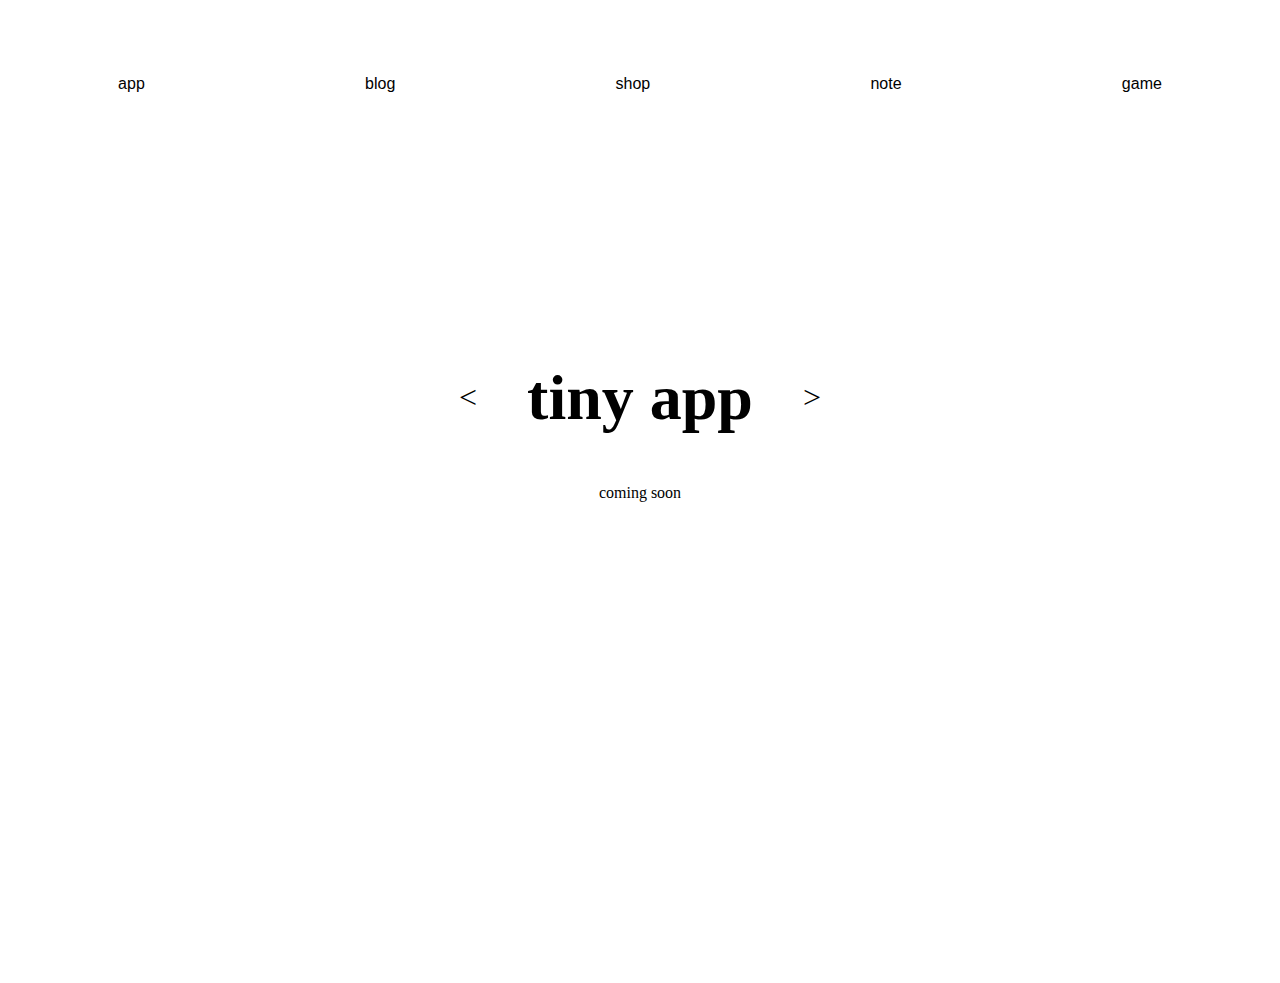
==== index.html @ 34452d66 "basic format" ====
<!DOCTYPE html>
<html lang="en">

<head>
    <meta charset="UTF-8">
    <meta http-equiv="X-UA-Compatible" content="IE=edge">
    <meta name="viewport" content="width=device-width, initial-scale=1.0">
    <link rel="stylesheet" href="./index.css">
    <title>TINY</title>
</head>

<body>
    <nav class="nav">
        <div class="app">
            app
        </div>
        <div class="blog">
            blog
        </div>
        <div class="shop">
            shop
        </div>
        <div class="note">
            note
        </div>
        <div class="game">
            game
        </div>
    </nav>


    <div class="title-container">
        <div class="left-click">
            < </div>

                <h1 class="title">
                    tiny <span class="app">app</span>
                </h1>

                <div class="right-click">
                    >
                </div>
        </div>
        <p class='soon'>
            coming soon
        </p>

</body>

</html>
---- index.css ----
body {
    height: 100vh;
}

.nav{
    margin-top: 75px;
    display: flex;
    justify-content: space-around;
    font-family: sans-serif;
}

.title-container {
    margin-top: 225px;
    margin-bottom: -10px;
    display: flex;
    /* flex-direction: column; */
    align-items: center;    
    justify-content: center;
    font-size: 2rem;
}

.soon {
    display: flex;
    justify-content: center;
}

.left-click {
    margin-right: 50px;    
}

.right-click {
    margin-left: 50px;
}

.app {
    color: rgb(.666, .7294, .7686);
}
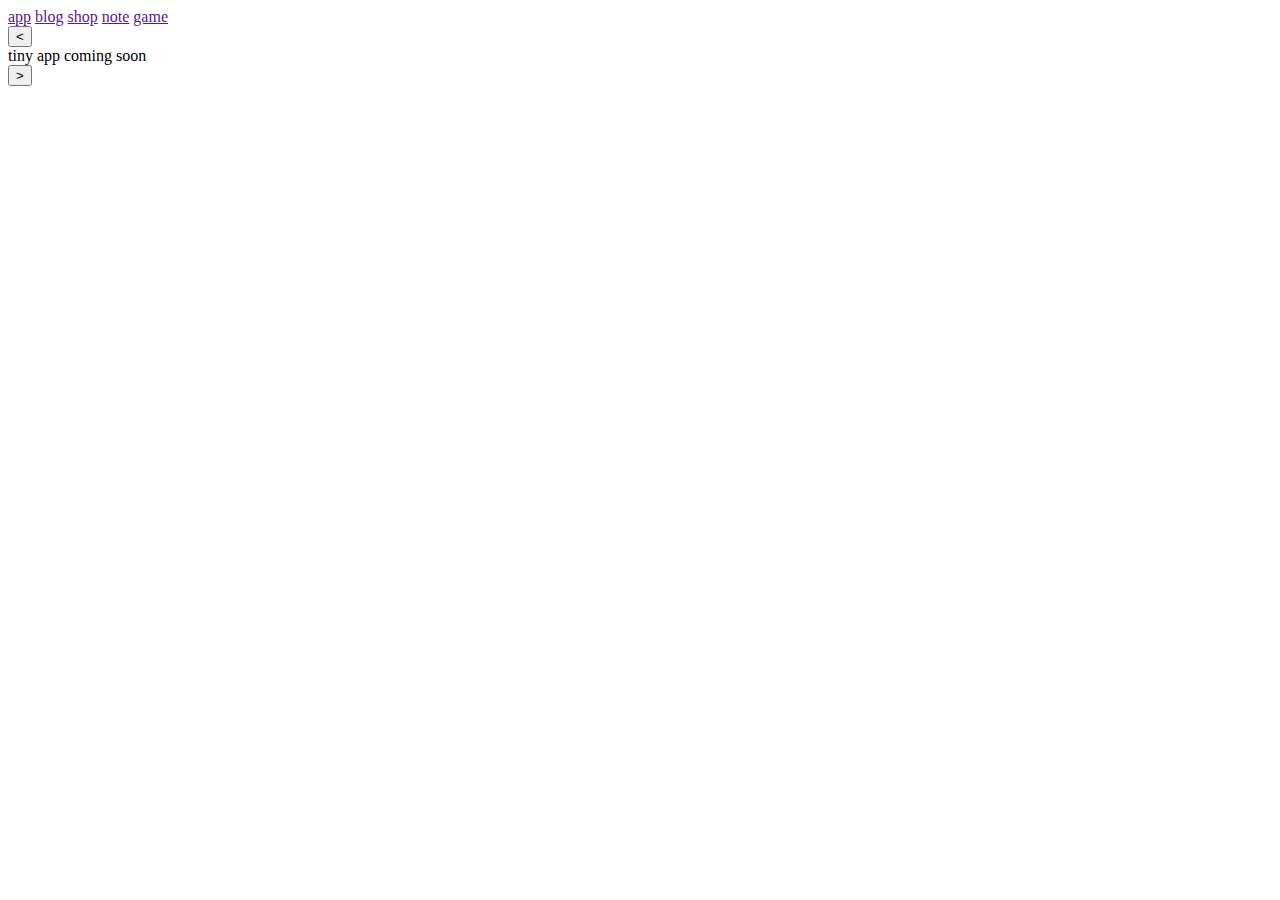
==== commit 4ba3ed96: "marks walkthrough" ====
--- a/index.html
+++ b/index.html
@@ -1,50 +1,39 @@
 <!DOCTYPE html>
 <html lang="en">
-
 <head>
     <meta charset="UTF-8">
     <meta http-equiv="X-UA-Compatible" content="IE=edge">
     <meta name="viewport" content="width=device-width, initial-scale=1.0">
-    <link rel="stylesheet" href="./index.css">
-    <title>TINY</title>
+    <script src='./index.js' defer></script>
+    <link rel='stylesheet' href='index'></link>
+    <title>Document</title>
 </head>
+<body>
+    <div class="container">
+        <header>
+            <a href="">app</a>
+            <a href="">blog</a>
+            <a href="">shop</a>
+            <a href="">note</a>
+            <a href="">game</a>
+        </header>
 
-<body>
-    <nav class="nav">
-        <div class="app">
-            app
-        </div>
-        <div class="blog">
-            blog
-        </div>
-        <div class="shop">
-            shop
-        </div>
-        <div class="note">
-            note
-        </div>
-        <div class="game">
-            game
-        </div>
-    </nav>
+        <aside class="left">
+            <button id='left-button'><</button>
+        </aside>
 
+        <main>
+            <span>tiny <span id='app-name'></span></span>
+            <span>coming soon</span>
+        </main>
 
-    <div class="title-container">
-        <div class="left-click">
-            < </div>
+        <aside class="right">
+            <button id="right-button">></button>
+        </aside>
 
-                <h1 class="title">
-                    tiny <span class="app">app</span>
-                </h1>
+        <footer>
 
-                <div class="right-click">
-                    >
-                </div>
-        </div>
-        <p class='soon'>
-            coming soon
-        </p>
-
+        </footer>
+    </div>
 </body>
-
 </html>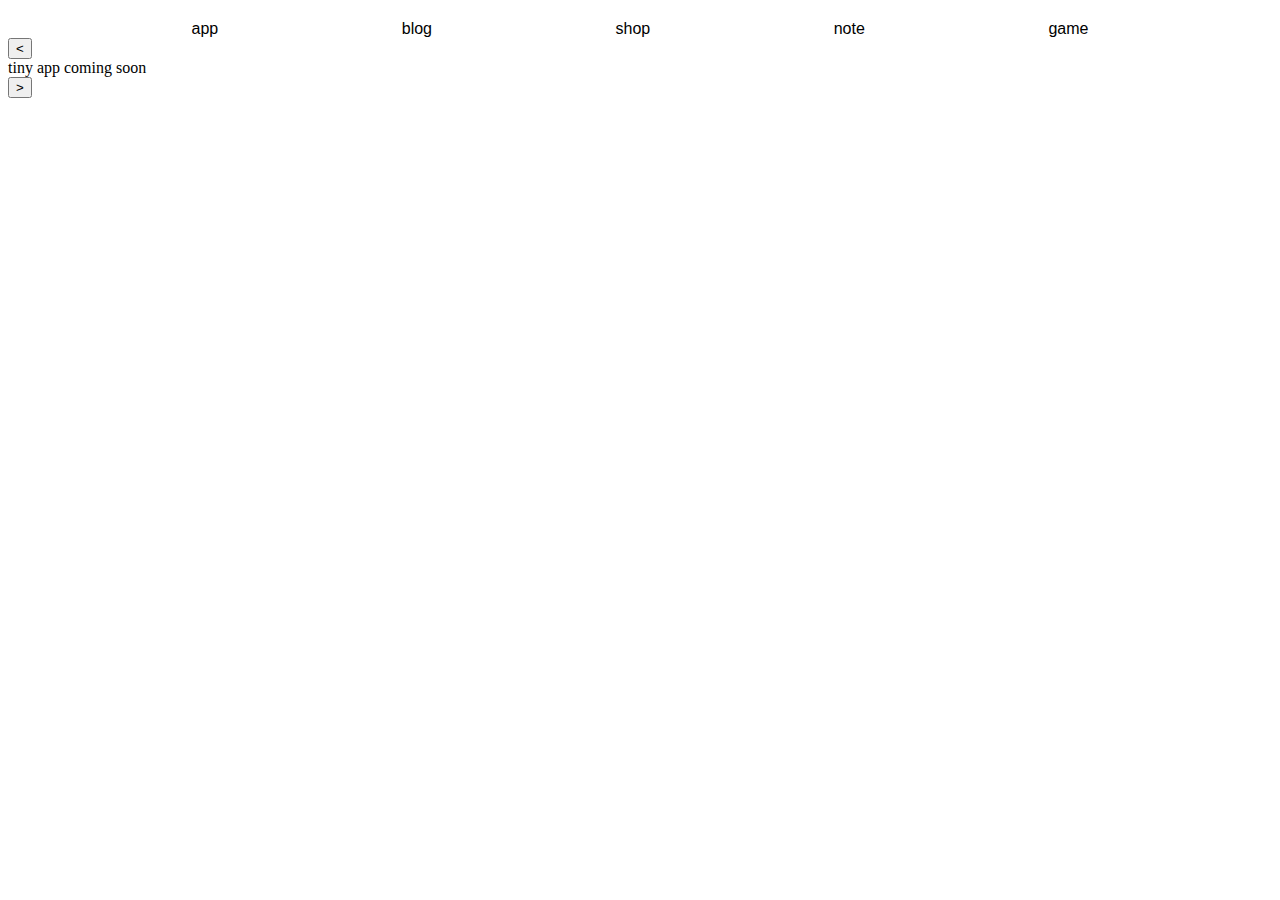
==== commit 5968e1ef: "navbar and anchor tags" ====
--- a/index.html
+++ b/index.html
@@ -5,12 +5,12 @@
     <meta http-equiv="X-UA-Compatible" content="IE=edge">
     <meta name="viewport" content="width=device-width, initial-scale=1.0">
     <script src='./index.js' defer></script>
-    <link rel='stylesheet' href='index'></link>
+    <link rel='stylesheet' href='./index.css'></link>
     <title>Document</title>
 </head>
 <body>
     <div class="container">
-        <header>
+        <header class="nav">
             <a href="">app</a>
             <a href="">blog</a>
             <a href="">shop</a>
--- a/index.css
+++ b/index.css
@@ -0,0 +1,16 @@
+.nav {
+    display: flex;
+    justify-content: space-evenly;
+    margin-top: 20px;
+    font-family: sans-serif;
+}
+
+a {    
+    text-decoration: none;
+    color: #000;
+}
+
+a:hover {
+    cursor: pointer;
+    color: #aaa;
+}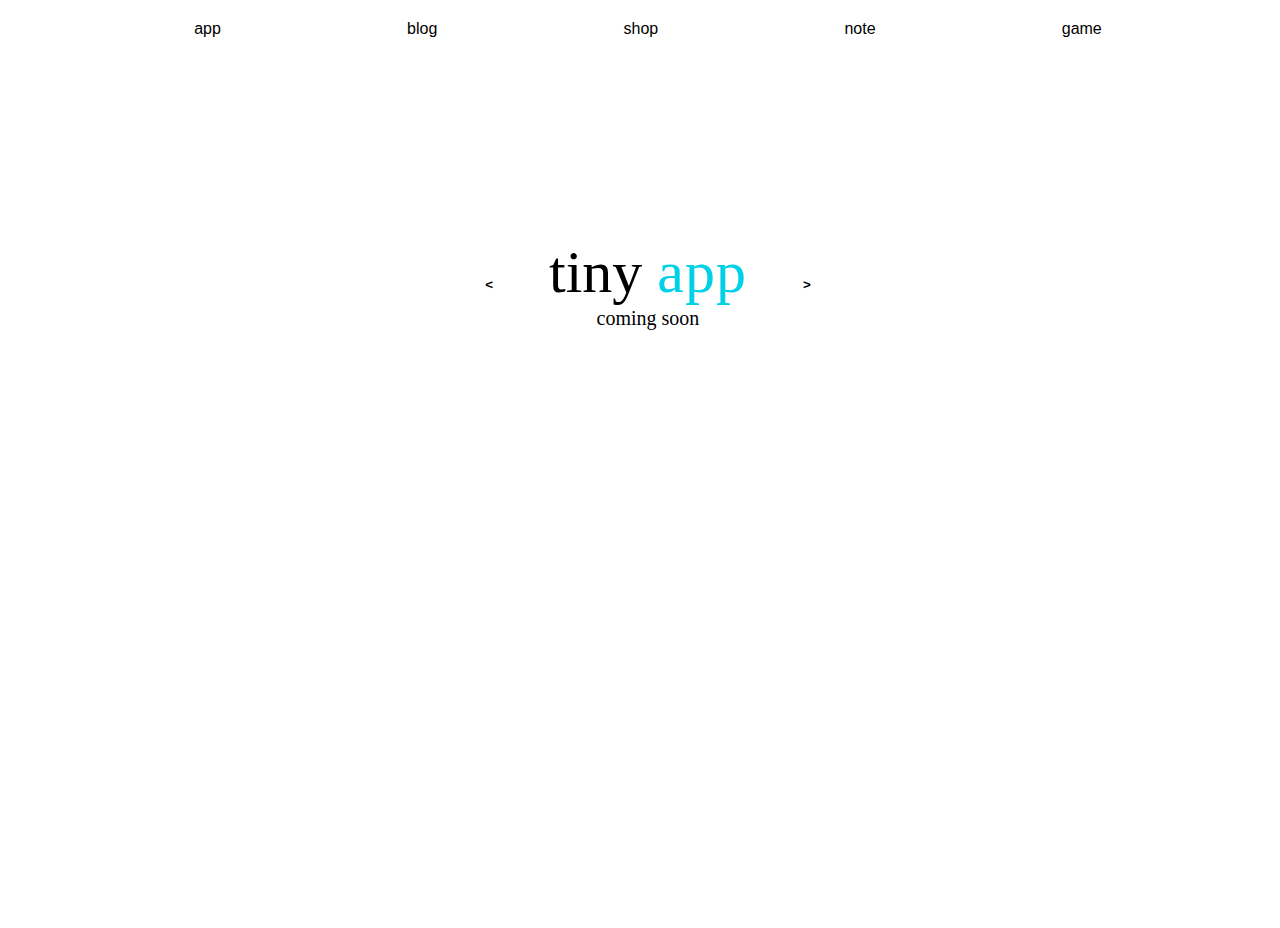
==== commit e6227abf: "css on: main, title, span, tiny, app-name, soon, left-button, right-button" ====
--- a/index.html
+++ b/index.html
@@ -18,18 +18,23 @@
             <a href="">game</a>
         </header>
 
-        <aside class="left">
-            <button id='left-button'><</button>
-        </aside>
+        
+        <main>
+            <aside class="left">
+                <button id='left-button'><</button>
+            </aside>
+            
+            <div class="title">
+                <span id='tiny'>tiny <span id='app-name'></span></span>
+                <span id='soon'>coming soon</span>
+            </div>
 
-        <main>
-            <span>tiny <span id='app-name'></span></span>
-            <span>coming soon</span>
+            
+            <aside class="right">
+                <button id="right-button">></button>
+            </aside>
         </main>
 
-        <aside class="right">
-            <button id="right-button">></button>
-        </aside>
 
         <footer>
 
--- a/index.css
+++ b/index.css
@@ -1,3 +1,8 @@
+body {
+    width: 100vw;
+    height: 100vh;
+}
+
 .nav {
     display: flex;
     justify-content: space-evenly;
@@ -13,4 +18,51 @@
 a:hover {
     cursor: pointer;
     color: #aaa;
+}
+
+main {
+    width: 100%;
+    height: 100%;
+    display: flex;
+    justify-content: center;
+    align-items: center;
+    margin-top: 200px;
+}
+
+.title {
+    display: flex;
+    flex-direction: column;
+    align-items: center;
+}
+
+span {
+    font-size: 60px;
+    font-family: Cambria, Cochin, Georgia, Times, 'Times New Roman', serif;
+}
+
+#tiny #app-name{
+    letter-spacing: 1px;
+}
+
+#app-name {
+    color: rgb(0, 209, 231);
+}
+
+#soon {
+    font-size: 20px;
+}
+
+#left-button, #right-button {
+    background: none;
+    border: none;
+    font-family: Verdana, Geneva, Tahoma, sans-serif;
+    font-weight: 600;
+}
+
+#left-button {
+    margin-right: 50px;
+}
+
+#right-button {
+    margin-left: 50px;
 }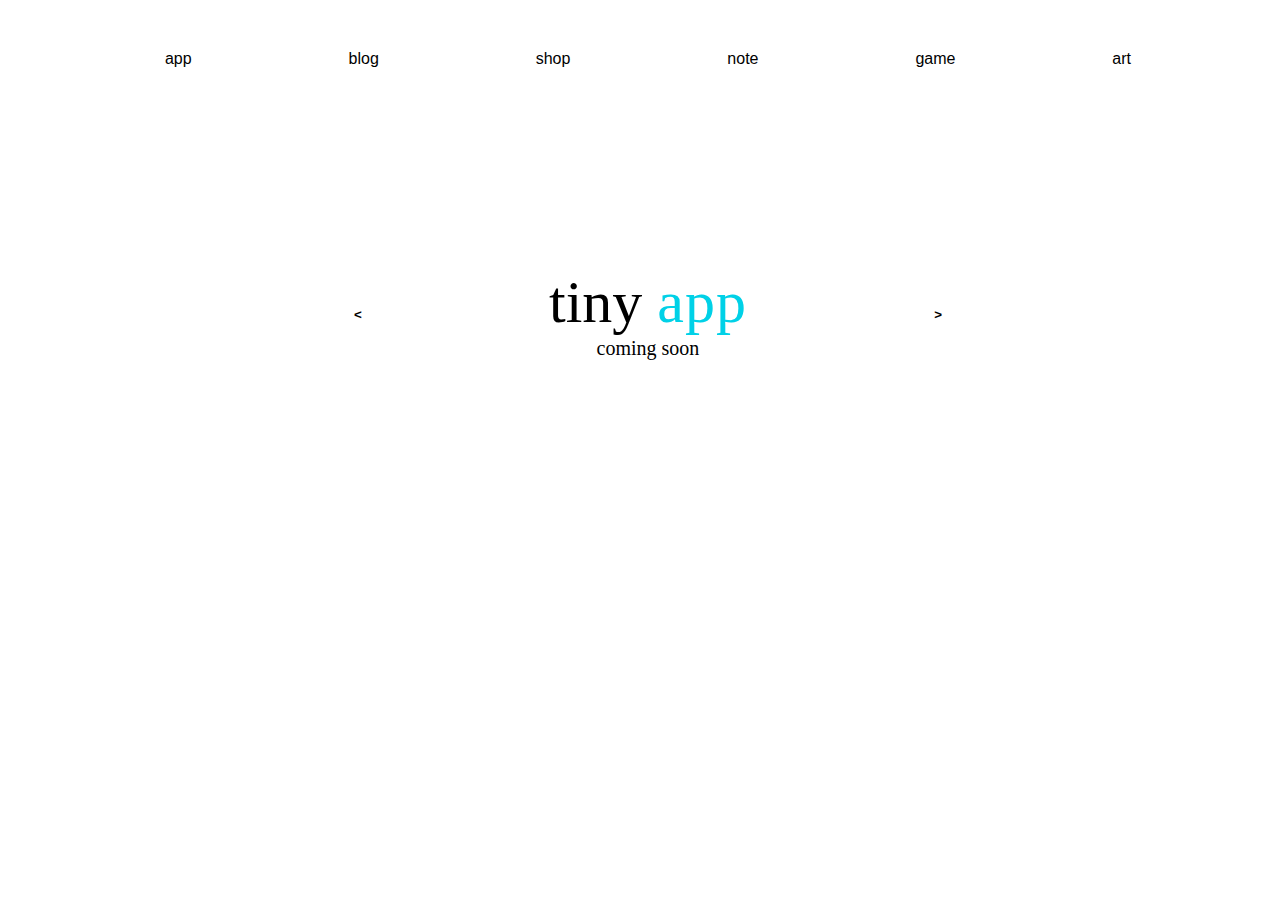
==== commit 892bcc22: "added art tag and to apps arr in index.js" ====
--- a/index.html
+++ b/index.html
@@ -16,12 +16,13 @@
             <a href="">shop</a>
             <a href="">note</a>
             <a href="">game</a>
+            <a href="">art</a>
         </header>
 
         
         <main>
             <aside class="left">
-                <button id='left-button'><</button>
+                <button id='left-button' class="carrot"><</button>
             </aside>
             
             <div class="title">
@@ -31,7 +32,7 @@
 
             
             <aside class="right">
-                <button id="right-button">></button>
+                <button id="right-button" class="carrot">></button>
             </aside>
         </main>
 
--- a/index.css
+++ b/index.css
@@ -1,12 +1,12 @@
 body {
     width: 100vw;
-    height: 100vh;
+    height: 100%;
 }
 
 .nav {
     display: flex;
     justify-content: space-evenly;
-    margin-top: 20px;
+    margin-top: 50px;
     font-family: sans-serif;
 }
 
@@ -21,12 +21,14 @@
 }
 
 main {
-    width: 100%;
+    width: 700px;
     height: 100%;
+    margin: 0 auto;
+    margin-top: 200px;
     display: flex;
-    justify-content: center;
+    justify-content: space-between;
     align-items: center;
-    margin-top: 200px;
+    /* justify-content: space-around; */
 }
 
 .title {
@@ -60,9 +62,13 @@
 }
 
 #left-button {
+    margin-left: 50px;
+}
+
+#right-button {
     margin-right: 50px;
 }
 
-#right-button {
-    margin-left: 50px;
+.carrot:hover {
+    cursor: pointer;
 }